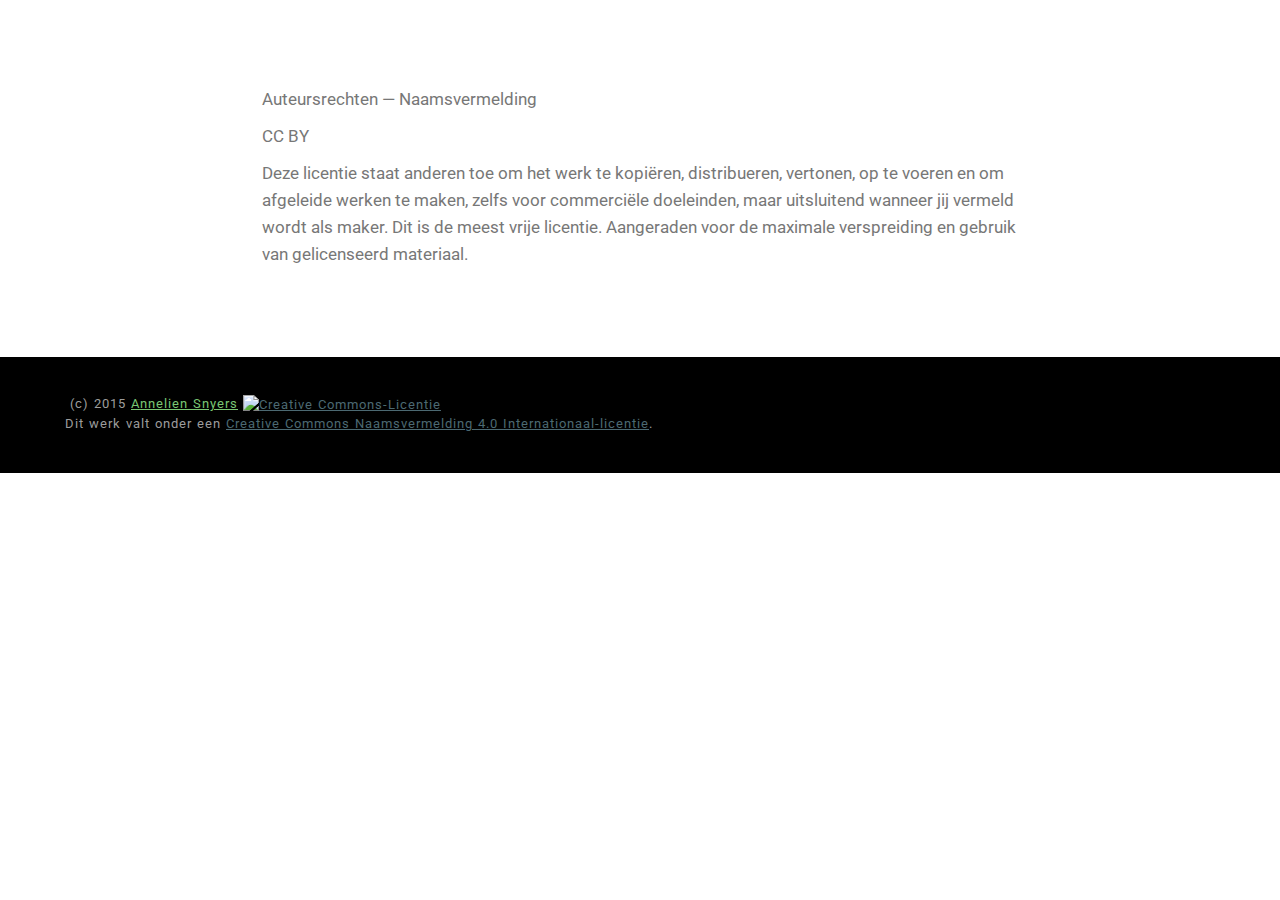
==== auteursrecht.html @ b61ac746 "link http" ====
<!DOCTYPE html>
<html>
<head>
  <!-- Site made with Mobirise Website Builder v2.8.7, https://mobirise.com -->
  <meta charset="UTF-8">
  <meta http-equiv="X-UA-Compatible" content="IE=edge">
  <meta name="generator" content="Mobirise v2.8.7, mobirise.com">
  <meta name="viewport" content="width=device-width, initial-scale=1">
  <link rel="shortcut icon" href="assets/images/logo.png" type="image/x-icon">
  <meta name="description" content="auteursrechten, Annelien Snyers, Grafisch Ontwerp, portfolio, schoolwerk, extra, nederlandstalige versie">
  
  <link rel="stylesheet" href="https://fonts.googleapis.com/css?family=Roboto:700,400&amp;subset=cyrillic,latin,greek,vietnamese">
  <link rel="stylesheet" href="assets/bootstrap/css/bootstrap.min.css">
  <link rel="stylesheet" href="assets/mobirise/css/style.css">
  <link rel="stylesheet" href="assets/mobirise/css/mbr-additional.css" type="text/css">
  
  
  
</head>
<body>

<!-- Google Analytics -->
<script>
  (function(i,s,o,g,r,a,m){i['GoogleAnalyticsObject']=r;i[r]=i[r]||function(){
  (i[r].q=i[r].q||[]).push(arguments)},i[r].l=1*new Date();a=s.createElement(o),
  m=s.getElementsByTagName(o)[0];a.async=1;a.src=g;m.parentNode.insertBefore(a,m)
  })(window,document,'script','//www.google-analytics.com/analytics.js','ga');

  ga('create', 'UA-74511539-1', 'auto');
  ga('send', 'pageview');

</script>
<!-- /Google Analytics -->


<section class="engine"><a rel="nofollow" href="https://mobirise.com">Mobirise free web design software</a></section>
<section class="mbr-section" id="content1-19">
    <div class="mbr-section__container container mbr-section__container--isolated">
        <div class="row">
            <div class="mbr-article mbr-article--wysiwyg col-sm-8 col-sm-offset-2"><p>Auteursrechten — Naamsvermelding&nbsp;</p><p>CC BY</p><p>Deze licentie staat anderen toe om het werk te kopiëren, distribueren, vertonen, op te voeren en om afgeleide werken te maken, zelfs voor commerciële doeleinden, maar uitsluitend wanneer jij vermeld wordt als maker. Dit is de meest vrije licentie. Aangeraden voor de maximale verspreiding en gebruik van gelicenseerd materiaal.</p></div>
        </div>
    </div>
</section>

<footer class="mbr-section mbr-section--relative mbr-section--fixed-size" id="footer1-15" style="background-color: rgb(0, 0, 0);">
    
    <div class="mbr-section__container container">
        <div class="mbr-footer mbr-footer--wysiwyg row">
            <div class="col-sm-12">
                <p class="mbr-footer__copyright">&nbsp;(c) 2015 <a href="&lt;a rel=&quot;license&quot; href=&quot;http://creativecommons.org/licenses/by/4.0/&quot;&gt;&lt;img alt=&quot;Creative Commons-Licentie&quot; style=&quot;border-width:0&quot; src=&quot;https://i.creativecommons.org/l/by/4.0/80x15.png&quot; /&gt;&lt;/a&gt;&lt;br /&gt;Dit werk valt onder een &lt;a rel=&quot;license&quot; href=&quot;http://creativecommons.org/licenses/by/4.0/&quot;&gt;Creative Commons Naamsvermelding 4.0 Internationaal-licentie&lt;/a&gt;." class="text-success" target="_blank">Annelien Snyers</a>&nbsp;<a rel="license" href="http://creativecommons.org/licenses/by/4.0/"><img alt="Creative Commons-Licentie" src="https://i.creativecommons.org/l/by/4.0/80x15.png"></a><br>Dit werk valt onder een <a rel="license" href="http://creativecommons.org/licenses/by/4.0/">Creative Commons Naamsvermelding 4.0 Internationaal-licentie</a>.&nbsp;</p>
            </div>
        </div>
    </div>
</footer>


  <script src="assets/web/assets/jquery/jquery.min.js"></script>
  <script src="assets/bootstrap/js/bootstrap.min.js"></script>
  <script src="assets/smooth-scroll/SmoothScroll.js"></script>
  <script src="assets/mobirise/js/script.js"></script>
  
  
</body>
</html>
---- assets/mobirise/css/style.css ----
.is-builder .animated {
  -webkit-animation-name: none !important;
  animation-name: none !important;
}
html {
  position: relative;
  min-height: 100%;
}
.mbr-embedded-video {
  position: relative;
}
.mbr-background-video,
.mbr-background-video-preview {
  bottom: 0;
  left: 0;
  overflow: hidden;
  position: absolute;
  right: 0;
  top: 0;
}
.mbr-parallax-background,
.mbr-background {
  background-attachment: fixed !important;
  background-position: 50% 0;
  background-repeat: no-repeat;
  background-size: cover !important;
}
.mbr-hidden-scrollbar .mbr-parallax-background {
  background-size: auto 130%;
}
.mobile .mbr-parallax-background {
  background-attachment: scroll !important;
}
.mbr-background {
  background-attachment: scroll !important;
}
.mbr-navbar {
  position: relative;
  width: 100%;
}
.mbr-navbar:before {
  content: "";
  display: block;
}
.mbr-navbar__brand-link:after,
.mbr-navbar__brand-img {
  max-height: 74px;
}
.mbr-navbar:before,
.mbr-navbar__container {
  height: 98px;
}
.mbr-navbar--ss .mbr-navbar__brand-link:after,
.mbr-navbar--ss .mbr-navbar__brand-img {
  height: 74px;
}
.mbr-navbar--ss:before,
.mbr-navbar--ss .mbr-navbar__container {
  height: 98px;
}
.mbr-navbar--xs .mbr-navbar__brand-link:after,
.mbr-navbar--xs .mbr-navbar__brand-img {
  height: 32px;
}
.mbr-navbar--xs:before,
.mbr-navbar--xs .mbr-navbar__container {
  height: 56px;
}
.mbr-navbar--s .mbr-navbar__brand-link:after,
.mbr-navbar--s .mbr-navbar__brand-img {
  height: 48px;
}
.mbr-navbar--s:before,
.mbr-navbar--s .mbr-navbar__container {
  height: 72px;
}
.mbr-navbar--m .mbr-navbar__brand-link:after,
.mbr-navbar--m .mbr-navbar__brand-img {
  height: 64px;
}
.mbr-navbar--m:before,
.mbr-navbar--m .mbr-navbar__container {
  height: 88px;
}
.mbr-navbar--l .mbr-navbar__brand-link:after,
.mbr-navbar--l .mbr-navbar__brand-img {
  height: 96px;
}
.mbr-navbar--l:before,
.mbr-navbar--l .mbr-navbar__container {
  height: 120px;
}
.mbr-navbar--xl .mbr-navbar__brand-link:after,
.mbr-navbar--xl .mbr-navbar__brand-img {
  height: 128px;
}
.mbr-navbar--xl:before,
.mbr-navbar--xl .mbr-navbar__container {
  height: 152px;
}
.mbr-navbar--short .mbr-navbar__brand-link:after,
.mbr-navbar--short .mbr-navbar__brand-img {
  height: 40px;
}
.mbr-navbar--short:before,
.mbr-navbar--short .mbr-navbar__container {
  height: 64px;
}
.mbr-navbar--short .mbr-navbar__container {
  padding: 12px 0;
}
@media (max-width: 767px) {
  .mbr-navbar--short .mbr-navbar__brand-link:after,
  .mbr-navbar--short .mbr-navbar__brand-img {
    height: 31px;
  }
  .mbr-navbar--short:before,
  .mbr-navbar--short .mbr-navbar__container {
    height: 45px;
  }
  .mbr-navbar--short .mbr-navbar__container {
    padding: 7px 0;
  }
}
.mbr-navbar__brand-img {
  position: relative;
}
.mbr-navbar__brand-img,
.mbr-navbar__container,
.mbr-navbar__section {
  -webkit-transition: all 300ms ease-in-out 0s;
  -o-transition: all 300ms ease-in-out 0s;
  transition: all 300ms ease-in-out 0s;
}
.mbr-navbar__section {
  background: #2c2c2c;
  height: auto;
  position: absolute;
  top: 0;
  width: 100%;
  z-index: 1000;
}
.mbr-navbar__container {
  display: table;
  padding: 12px 0;
  width: 100%;
}
.mbr-navbar__menu-box {
  display: table;
  width: 100%;
}
.mbr-navbar__menu-box--inline-left,
.mbr-navbar__menu-box--inline-center,
.mbr-navbar__menu-box--inline-right {
  display: block;
  text-align: left;
}
.mbr-navbar__menu-box--inline-center {
  text-align: center;
}
.mbr-navbar__menu-box--inline-right {
  text-align: right;
}
.mbr-navbar__column {
  display: table-cell;
  vertical-align: middle;
}
.mbr-navbar__column--xxs {
  width: 1%;
}
.mbr-navbar__column--xs {
  width: 10%;
}
.mbr-navbar__column--s {
  width: 20%;
}
.mbr-navbar__column--m {
  width: 30%;
}
.mbr-navbar__column--l {
  width: 40%;
}
.mbr-navbar__column--xl {
  width: 50%;
}
.mbr-navbar__menu-box--inline-left .mbr-navbar__column,
.mbr-navbar__menu-box--inline-center .mbr-navbar__column,
.mbr-navbar__menu-box--inline-right .mbr-navbar__column {
  display: inline-block;
}
.mbr-navbar__items {
  float: left;
  padding-left: 0px;
  position: relative;
  left: -20px;
}
.mbr-navbar__items--right {
  float: right;
  left: 0;
}
.mbr-navbar__item {
  display: block;
  float: left;
  position: relative;
}
.mbr-navbar__hamburger {
  display: none;
  margin-top: -11px;
  position: absolute;
  right: 0;
  top: 50%;
  z-index: 10000;
}
.mbr-navbar--collapsed .mbr-navbar__container {
  position: relative;
}
.mbr-navbar--collapsed .mbr-navbar__column {
  display: block;
  width: 100%;
}
.mbr-navbar--collapsed .mbr-navbar__items--right {
  padding-top: 13px;
}
.mbr-navbar--collapsed .mbr-navbar__menu {
  background: rgba(0, 0, 0, 0.9);
  display: none;
  height: 100%;
  left: 0;
  position: fixed;
  top: 0;
  width: 100%;
  z-index: 9999;
}
.mbr-navbar--collapsed .mbr-navbar__menu-box {
  display: table-cell;
  vertical-align: middle;
}
.mbr-navbar--collapsed .mbr-navbar__items {
  float: none;
}
.mbr-navbar--collapsed .mbr-navbar__item {
  float: none;
}
.mbr-navbar--collapsed .mbr-navbar__hamburger {
  display: block;
}
.mbr-navbar--collapsed.mbr-navbar--open .mbr-navbar__menu {
  display: table;
}
.mbr-navbar--collapsed.mbr-navbar--open:not(.mbr-navbar--sticky) .mbr-navbar__section {
  background: none;
  position: fixed;
}
.mbr-navbar--collapsed.mbr-navbar--open .mbr-navbar__brand {
  visibility: hidden;
}
.mbr-navbar--collapsed.mbr-navbar--sticky.mbr-navbar--open .mbr-navbar__brand {
  visibility: visible;
}
.mbr-navbar--collapsed.mbr-navbar--open .mbr-navbar__brand-img,
.mbr-navbar--collapsed.mbr-navbar--open .mbr-navbar__container {
  -webkit-transition: none;
  -o-transition: none;
  transition: none;
}
.mbr-navbar--freeze.mbr-navbar--collapsed.mbr-navbar--open .mbr-navbar__hamburger,
.mbr-navbar--freeze.mbr-navbar--collapsed.mbr-navbar--open .mbr-navbar__hamburger:hover {
  color: #fff !important;
}
.mbr-navbar--sticky .mbr-navbar__section {
  position: fixed;
}
.mbr-navbar--absolute {
  position: absolute;
}
.mbr-navbar--transparent .mbr-navbar__section {
  background: none;
}
.mbr-navbar--stuck .mbr-navbar__section,
.mbr-navbar--relative .mbr-navbar__section {
  background: #2c2c2c;
}
@media (max-width: 991px) {
  .mbr-navbar--auto-collapse .mbr-navbar__container {
    position: relative;
  }
  .mbr-navbar--auto-collapse .mbr-navbar__column {
    display: block;
    width: 100%;
  }
  .mbr-navbar--auto-collapse .mbr-navbar__items--right {
    padding-top: 13px;
  }
  .mbr-navbar--auto-collapse .mbr-navbar__menu {
    background: rgba(0, 0, 0, 0.9);
    display: none;
    height: 100%;
    left: 0;
    position: fixed;
    top: 0;
    width: 100%;
    z-index: 9999;
  }
  .mbr-navbar--auto-collapse .mbr-navbar__menu-box {
    display: table-cell;
    vertical-align: middle;
  }
  .mbr-navbar--auto-collapse .mbr-navbar__items {
    float: none;
  }
  .mbr-navbar--auto-collapse .mbr-navbar__item {
    float: none;
  }
  .mbr-navbar--auto-collapse .mbr-navbar__hamburger {
    display: block;
  }
  .mbr-navbar--auto-collapse.mbr-navbar--open .mbr-navbar__menu {
    display: table;
  }
  .mbr-navbar--auto-collapse.mbr-navbar--open:not(.mbr-navbar--sticky) .mbr-navbar__section {
    background: none;
    position: fixed;
  }
  .mbr-navbar--auto-collapse.mbr-navbar--open .mbr-navbar__brand {
    visibility: hidden;
  }
  .mbr-navbar--auto-collapse.mbr-navbar--sticky.mbr-navbar--open .mbr-navbar__brand {
    visibility: visible;
  }
  .mbr-navbar--auto-collapse.mbr-navbar--open .mbr-navbar__brand-img,
  .mbr-navbar--auto-collapse.mbr-navbar--open .mbr-navbar__container {
    -webkit-transition: none;
    -o-transition: none;
    transition: none;
  }
  .mbr-navbar--freeze.mbr-navbar--auto-collapse.mbr-navbar--open .mbr-navbar__hamburger,
  .mbr-navbar--freeze.mbr-navbar--auto-collapse.mbr-navbar--open .mbr-navbar__hamburger:hover {
    color: #fff !important;
  }
}
.mbr-after-navbar:before {
  content: "";
  display: block;
  height: 98px;
}
.mbr-hamburger {
  cursor: pointer;
  height: 23px;
  width: 30px;
}
.mbr-hamburger:focus {
  outline: none;
}
.mbr-hamburger__line,
.mbr-hamburger__line:before,
.mbr-hamburger__line:after {
  content: "";
  position: absolute;
  display: block;
  height: 1px;
  cursor: pointer;
}
.mbr-hamburger__line,
.mbr-hamburger__line:before,
.mbr-hamburger__line:after {
  width: 30px;
  border-bottom: 5px solid;
  top: 9px;
}
.mbr-hamburger__line:before {
  top: -9px;
}
.mbr-hamburger__line:after {
  top: 9px;
}
.mbr-hamburger__line,
.mbr-hamburger__line:before,
.mbr-hamburger__line:after {
  -webkit-transition: all 300ms ease-in-out;
  transition: all 300ms ease-in-out;
}
.mbr-hamburger--open .mbr-hamburger__line {
  border-color: transparent;
}
.mbr-hamburger--open .mbr-hamburger__line:before,
.mbr-hamburger--open .mbr-hamburger__line:after {
  top: 0;
}
.mbr-hamburger--open .mbr-hamburger__line:before {
  -ms-transform: rotate(45deg);
  -webkit-transform: rotate(45deg);
  transform: rotate(45deg);
}
.mbr-hamburger--open .mbr-hamburger__line:after {
  top: 10px;
  -ms-transform: translatey(-10px) rotate(-45deg);
  -webkit-transform: translatey(-10px) rotate(-45deg);
  transform: translatey(-10px) rotate(-45deg);
}
@media (max-width: 767px) {
  .mbr-hamburger {
    height: 23px;
    width: 27px;
  }
  .mbr-hamburger__line,
  .mbr-hamburger__line:before,
  .mbr-hamburger__line:after {
    width: 27px;
    border-bottom: 4px solid;
    top: 9px;
  }
  .mbr-hamburger__line:before {
    top: -9px;
  }
  .mbr-hamburger__line:after {
    top: 9px;
  }
}
.mbr-brand {
  display: block;
  float: left;
  position: relative;
}
.mbr-brand,
.mbr-brand:hover {
  text-decoration: none;
}
.mbr-brand__name {
  display: block;
  font-weight: bold;
  margin-top: 5px;
  text-align: center;
}
.mbr-brand__name,
.mbr-brand__name:hover {
  text-decoration: none;
}
.mbr-brand--inline {
  display: table;
}
.mbr-brand--inline:after {
  content: "";
  display: table-cell;
  width: 1px;
}
.mbr-brand--inline .mbr-brand__logo,
.mbr-brand--inline .mbr-brand__name {
  display: table-cell;
  vertical-align: middle;
}
.mbr-brand--inline .mbr-brand__logo {
  padding-right: 10px;
}
.mbr-brand--inline .mbr-brand__name {
  margin: 0;
  text-align: left;
}
.mbr-form {
  display: table;
  margin-top: -13px;
  position: relative;
  top: 14px;
  width: 100%;
}
.mbr-form__left,
.mbr-form__right {
  display: table-cell;
  vertical-align: top;
}
.mbr-form__left {
  padding-right: 3px;
}
.mbr-form__right {
  width: 1px;
}
@media (max-width: 530px) {
  .mbr-form {
    display: block;
    margin-top: -27px;
    position: relative;
    top: 26px;
  }
  .mbr-form__left,
  .mbr-form__right {
    display: block;
  }
  .mbr-form__left {
    margin-bottom: 12px;
    padding-right: 0;
  }
  .mbr-form__right {
    width: 100%;
  }
}
.mbr-section {
  padding: 0 20px;
}
.mbr-section--no-padding {
  padding: 0;
}
.mbr-section--relative {
  position: relative;
}
.mbr-section--fixed-size {
  overflow: hidden;
}
.mbr-section--full-height {
  height: 100vh;
}
.mbr-section--full-height.mbr-after-navbar:before {
  display: none;
}
.mbr-section--bg-adapted {
  background-attachment: scroll;
  background-position: 50% 0;
  background-repeat: no-repeat;
  background-size: cover;
}
.mbr-section--gray {
  background-color: #444444;
}
.mbr-section--light-gray {
  background-color: #f0f0f0;
}
.mbr-section--dark-gray {
  background-color: #3c3c3c;
}
.mbr-section__container {
  padding: 0;
  position: relative;
  z-index: 3;
}
.mbr-section__container--center {
  text-align: center;
}
.mbr-section__container--std-padding {
  padding: 93px 0;
}
.mbr-section__container--std-top-padding {
  padding-top: 93px;
}
.mbr-section__container--std-bot-padding {
  padding-bottom: 93px;
}
.mbr-section__container--sm-padding {
  padding: 41px 0;
}
.mbr-section__container--sm-top-padding {
  padding-top: 41px;
}
.mbr-section__container--sm-bot-padding {
  padding-bottom: 41px;
}
.mbr-section__container--isolated {
  padding-bottom: 93px;
  padding-top: 93px;
}
.mbr-section__container--first {
  padding-top: 93px;
  padding-bottom: 41px;
}
.mbr-section__container--middle {
  padding-bottom: 41px;
}
.mbr-section__container--last {
  padding-bottom: 93px;
}
.mbr-section__row {
  margin-left: -24px;
  margin-right: -24px;
}
.mbr-section__col {
  overflow: hidden;
  padding-left: 24px;
  padding-right: 24px;
}
.mbr-section__left {
  padding-right: 40px;
}
.mbr-section__right {
  padding-left: 15px;
}
.mbr-section__header {
  line-height: 1.5em;
  margin: -10px 0 0;
  text-align: center;
}
@media (min-width: 768px) {
  .mbr-section--short-paddings .mbr-section__container--std-padding {
    padding: 59px 0;
  }
  .mbr-section--short-paddings .mbr-section__container--std-top-padding {
    padding-top: 59px;
  }
  .mbr-section--short-paddings .mbr-section__container--std-bot-padding {
    padding-bottom: 59px;
  }
  .mbr-section--short-paddings .mbr-section__container--sm-padding {
    padding: 41px 0;
  }
  .mbr-section--short-paddings .mbr-section__container--sm-top-padding {
    padding-top: 41px;
  }
  .mbr-section--short-paddings .mbr-section__container--sm-bot-padding {
    padding-bottom: 41px;
  }
  .mbr-section--short-paddings .mbr-section__container--isolated {
    padding-bottom: 59px;
    padding-top: 59px;
  }
  .mbr-section--short-paddings .mbr-section__container--first {
    padding-top: 59px;
    padding-bottom: 41px;
  }
  .mbr-section--short-paddings .mbr-section__container--middle {
    padding-bottom: 41px;
  }
  .mbr-section--short-paddings .mbr-section__container--last {
    padding-bottom: 59px;
  }
}
@media (max-width: 767px) {
  .mbr-section__left {
    padding-right: 15px;
  }
  .mbr-section__right {
    padding-left: 15px;
    padding-top: 51px;
  }
}
.mbr-arrow {
  bottom: 71px;
  left: 0;
  line-height: 1px;
  padding: 0 20px;
  position: absolute;
  width: 100%;
  z-index: 3;
}
.mbr-arrow__link {
  display: inline-block;
  font-size: 26px;
}
.mbr-arrow__link,
.mbr-arrow__link:hover,
.mbr-arrow__link:focus {
  color: #fff;
}
.mbr-arrow--floating .mbr-arrow__link {
  -webkit-animation: floating-arrow 1.6s infinite ease-in-out 0s;
  -o-animation: floating-arrow 1.6s infinite ease-in-out 0s;
  animation: floating-arrow 1.6s infinite ease-in-out 0s;
}
@-webkit-keyframes floating-arrow {
  from {
    -webkit-transform: translateY(0);
    transform: translateY(0);
  }
  65% {
    -webkit-transform: translateY(11px);
    transform: translateY(11px);
  }
  to {
    -webkit-transform: translateY(0);
    transform: translateY(0);
  }
}
@-o-keyframes floating-arrow {
  from {
    -webkit-transform: translateY(0);
    transform: translateY(0);
  }
  65% {
    -webkit-transform: translateY(11px);
    transform: translateY(11px);
  }
  to {
    -webkit-transform: translateY(0);
    transform: translateY(0);
  }
}
@keyframes floating-arrow {
  from {
    -webkit-transform: translateY(0);
    transform: translateY(0);
  }
  65% {
    -webkit-transform: translateY(11px);
    transform: translateY(11px);
  }
  to {
    -webkit-transform: translateY(0);
    transform: translateY(0);
  }
}
.mbr-arrow--dark .mbr-arrow__link,
.mbr-arrow--dark .mbr-arrow__link:hover,
.mbr-arrow--dark .mbr-arrow__link:focus {
  color: #252525;
}
@media (max-width: 767px) {
  .mbr-arrow {
    bottom: 41px;
  }
}
@media (max-width: 320px) {
  .mbr-arrow {
    bottom: 21px;
    text-align: center;
  }
}
@media all and (device-width: 320px) and (device-height: 568px) and (orientation: portrait) {
  .mbr-arrow {
    bottom: 31px;
  }
}
.mbr-box {
  display: table;
  width: 100%;
}
.mbr-box--fixed {
  table-layout: fixed;
}
.mbr-box--stretched {
  height: 100%;
}
.mbr-box__magnet {
  display: table-cell;
  float: none;
  height: 100%;
  margin-bottom: 0;
  margin-top: 0;
  text-align: center;
  vertical-align: middle;
}
.mbr-box__magnet--sm-padding {
  padding: 41px 0;
}
.mbr-box__magnet--top-left,
.mbr-box__magnet--top-center,
.mbr-box__magnet--top-right {
  vertical-align: top;
}
.mbr-box__magnet--bottom-left,
.mbr-box__magnet--bottom-center,
.mbr-box__magnet--bottom-right {
  vertical-align: bottom;
}
.mbr-box__magnet--top-left,
.mbr-box__magnet--center-left,
.mbr-box__magnet--bottom-left {
  text-align: left;
}
.mbr-box__magnet--top-right,
.mbr-box__magnet--center-right,
.mbr-box__magnet--bottom-right {
  text-align: right;
}
.mbr-box__container {
  height: 50%;
}
@media (max-width: 767px) {
  .mbr-box__container {
    height: 100%;
  }
  .mbr-box--adapted {
    display: block;
  }
  .mbr-box--adapted > .mbr-box__magnet {
    display: block;
    height: auto;
  }
}
.mbr-overlay {
  background: #222;
  bottom: 0;
  left: 0;
  position: absolute;
  right: 0;
  top: 0;
  z-index: 2;
}
.mbr-google-map__marker {
  color: #252525;
  display: none;
  margin: 0;
}
.mbr-google-map--loaded .mbr-google-map__marker {
  display: block;
}
.mbr-hero {
  color: #fff;
  position: relative;
}
.mbr-hero__text {
  font-size: 46px;
  font-weight: bold;
  left: -2px;
  letter-spacing: 2px;
  line-height: 50px;
  margin: -18px 0 1px 0;
  padding-bottom: 41px;
  position: relative;
  top: 8px;
}
.mbr-hero__subtext {
  font-size: 21px;
  line-height: 29px;
  margin: -32px 0 3px 0;
  padding: 0 0 41px 0;
  position: relative;
  top: 6px;
}
.mbr-figure {
  display: inline-block;
  line-height: 1px;
  margin: 0;
  max-width: 100%;
  overflow: hidden;
  position: relative;
}
.mbr-figure--no-bg {
  background: none;
}
.mbr-figure--full-width {
  display: block;
  width: 100%;
}
.mbr-figure.mbr-after-navbar:before {
  display: none;
}
.mbr-figure--full-width iframe,
.mbr-figure--full-width .mbr-figure__img,
.mbr-figure--full-width .mbr-figure__map {
  width: 100%;
}
.mbr-figure iframe,
.mbr-figure__img,
.mbr-figure__map {
  max-width: 100%;
}
.mbr-figure__map {
  height: 400px;
  line-height: 1.3em;
}
.mbr-figure__map--short {
  height: 300px;
}
.mbr-figure__caption {
  background: rgba(0, 0, 0, 0.5);
  bottom: 0;
  color: #fff;
  display: block;
  font-size: 17px;
  left: 0;
  line-height: 1.3em;
  min-height: 53px;
  padding: 17px 20px;
  position: absolute;
  text-align: left;
  width: 100%;
}
.mbr-figure__caption--no-padding {
  padding: 17px 0;
}
.mbr-figure--wysiwyg .mbr-figure__caption a,
.mbr-figure--wysiwyg .mbr-figure__caption a:hover {
  color: inherit;
  text-decoration: underline;
}
.mbr-figure--caption-inside-top .mbr-figure__caption {
  bottom: auto;
  top: 0;
}
.mbr-figure--caption-outside-top .mbr-figure__caption,
.mbr-figure--caption-outside-bottom .mbr-figure__caption {
  background: none;
  position: relative;
}
.mbr-figure--no-bg.mbr-figure--caption-outside-top .mbr-figure__caption,
.mbr-figure--no-bg.mbr-figure--caption-outside-bottom .mbr-figure__caption {
  color: #252525;
}
.mbr-figure--no-bg.mbr-figure--caption-outside-top .mbr-figure__caption {
  margin-top: -3px;
  padding-top: 0;
}
.mbr-figure--no-bg.mbr-figure--caption-outside-bottom .mbr-figure__caption {
  margin-top: -2px;
  padding-bottom: 0;
  top: 2px;
}
.mbr-figure__caption--std-grid {
  background: none;
  z-index: 2;
}
@media (min-width: 768px) {
  .mbr-figure__caption--std-grid {
    width: 715px;
    left: 50%;
    margin-left: -357.5px;
    padding: 17px 0;
  }
}
@media (min-width: 992px) {
  .mbr-figure__caption--std-grid {
    width: 935px;
    margin-left: -467.5px;
  }
}
@media (min-width: 1200px) {
  .mbr-figure__caption--std-grid {
    width: 1150px;
    margin-left: -575px;
  }
}
.mbr-figure__caption--std-grid:before {
  bottom: 0;
  content: "";
  position: absolute;
  top: 0;
  width: 200%;
  z-index: -1;
  margin-left: -50%;
}
.mbr-figure--caption-inside-top .mbr-figure__caption--std-grid:before,
.mbr-figure--caption-inside-bottom .mbr-figure__caption--std-grid:before {
  background: rgba(0, 0, 0, 0.6);
}
.mbr-figure__caption-small {
  color: #ccc;
  display: block;
  font-size: 14px;
  line-height: 1.3em;
}
.mbr-figure--no-bg.mbr-figure--caption-outside-top .mbr-figure__caption-small,
.mbr-figure--no-bg.mbr-figure--caption-outside-bottom .mbr-figure__caption-small {
  color: #777;
}
@media (max-width: 767px) {
  .mbr-figure--adapted {
    display: block;
    width: 100%;
  }
  .mbr-figure--adapted iframe,
  .mbr-figure--adapted .mbr-figure__img,
  .mbr-figure--adapted .mbr-figure__map {
    width: 100%;
  }
  .mbr-figure--caption-inside-top .mbr-figure__caption,
  .mbr-figure--caption-inside-bottom .mbr-figure__caption {
    background: none;
    position: relative;
  }
  .mbr-figure--caption-inside-top .mbr-figure__caption--std-grid:before,
  .mbr-figure--caption-inside-bottom .mbr-figure__caption--std-grid:before {
    display: none;
  }
}
.mbr-reviews {
  list-style: none;
  margin: 0 -15px;
  padding: 3px 0 0 0;
}
.mbr-reviews__item {
  position: relative;
  margin-top: 39px;
}
.mbr-reviews__text {
  background: #fafafa;
  border-radius: 3px;
  border: 1px solid #ededed;
  color: #777;
  font-size: 16px;
  line-height: 26px;
  padding: 20px;
  position: relative;
}
.mbr-reviews__text:before {
  -webkit-transform: rotate(45deg);
  -ms-transform: rotate(45deg);
  -o-transform: rotate(45deg);
  transform: rotate(45deg);
  width: 14px;
  height: 14px;
  background-color: #fafafa;
  border-color: #ededed;
  border-style: none solid solid none;
  border-width: 0 1px 1px 0;
  bottom: -8px;
  content: "";
  display: block;
  left: 50px;
  position: absolute;
}
.mbr-reviews__p {
  margin: 0;
}
.mbr-reviews__author {
  margin-top: 30px;
  padding-left: 102px;
  position: relative;
}
.mbr-reviews__author--short {
  margin-top: 27px;
  padding-left: 32px;
}
.mbr-reviews__author-img {
  width: 50px;
  height: 50px;
  border-radius: 50%;
  left: 33px;
  position: absolute;
  top: 0;
}
.mbr-reviews__author-name {
  color: #777;
  font-size: 14px;
  font-weight: bold;
  position: relative;
  top: -3px;
}
.mbr-reviews__author-bio {
  color: #999;
  font-size: 12px;
}
@media (max-width: 767px) {
  .mbr-reviews__author {
    padding-bottom: 32px;
  }
  .mbr-reviews__author--short {
    padding-bottom: 1px;
  }
}
@media (min-width: 768px) and (max-width: 991px) {
  .mbr-reviews__item:nth-of-type(2n+1) {
    clear: left;
  }
}
@media (min-width: 992px) {
  .mbr-reviews__item:nth-of-type(3n+1) {
    clear: left;
  }
}
.mbr-header {
  margin-top: -20px;
  padding: 0;
  position: relative;
  text-align: left;
  top: 10px;
}
.mbr-header--std-padding {
  padding-bottom: 41px;
}
.mbr-header--center {
  text-align: center;
}
.mbr-header__text {
  display: block;
  font-size: 25px;
  font-weight: bold;
  letter-spacing: 6px;
  line-height: 1.5em;
  margin: 0;
}
.mbr-header__subtext {
  color: #777;
  font-size: 14px;
  font-style: italic;
  letter-spacing: 1px;
  margin: 8px 0 7px 0;
}
.mbr-header--inline {
  margin-top: 0;
  padding: 41px 0 28px 0;
  top: 0;
}
.mbr-header--inline .mbr-header__text {
  letter-spacing: 4px;
  line-height: 1em;
  margin: 15px 0 0 0;
}
@media (max-width: 767px) {
  .mbr-header--inline {
    padding: 47px 0 38px 0;
  }
  .mbr-header--inline .mbr-header__text {
    display: block;
    margin: 0 0 38px 0;
  }
  .mbr-header--auto-align .mbr-header__text,
  .mbr-header--auto-align .mbr-header__subtext {
    left: 0;
    text-align: center !important;
  }
}
@media (min-width: 768px) {
  .mbr-header--reduce {
    margin-top: -5px;
    top: 2px;
  }
  .mbr-header--reduce .mbr-header__text {
    font-size: 16px;
    letter-spacing: 1px;
    line-height: 1.1em;
  }
}
.mbr-social-icons__icon {
  -webkit-transition: all 0.2s ease-in-out 0s;
  -o-transition: all 0.2s ease-in-out 0s;
  transition: all 0.2s ease-in-out 0s;
  color: #fff;
  cursor: pointer;
  display: inline-block;
  font-size: 29px;
  height: 56px;
  line-height: 61px;
  margin: 0 10px 13px 0;
  position: relative;
  text-align: center;
  width: 56px;
}
.mbr-social-icons__icon:hover {
  color: #fff;
}
.mbr-social-icons--style-1 .mbr-social-icons__icon:hover {
  background: #252525 !important;
}
.mbr-contacts {
  color: #9c9c9c;
  font-size: 14px;
  line-height: 1.7em;
  padding: 45px 0 46px;
}
.mbr-contacts__img {
  max-width: 100%;
  margin: 6px 0 5px 40px;
}
.mbr-contacts__img--left {
  margin-left: 0;
}
.mbr-contacts__text {
  margin: 0;
}
.mbr-contacts__header {
  color: #fff;
  font-size: 14px;
  letter-spacing: 1px;
  margin-bottom: 20px;
  margin-top: 3px;
}
.mbr-contacts__list {
  list-style: none;
  margin: 0;
  padding: 0;
}
@media (max-width: 767px) {
  .mbr-contacts__img {
    margin-bottom: 10px;
  }
  .mbr-contacts__header {
    margin-top: 20px;
    margin-bottom: 10px;
  }
  .mbr-contacts__column {
    margin-top: 37px;
  }
}
.mbr-footer {
  color: #9c9c9c;
  font-size: 13px;
  letter-spacing: 1px;
  line-height: 1.5em;
  padding: 37px 0 39px;
  word-spacing: 1px;
}
.mbr-footer__copyright {
  margin: 0;
}
.mbr-buttons {
  margin: -26px 0 13px 0;
  position: relative;
  text-align: left;
  top: 26px;
}
.mbr-buttons__btn,
.mbr-buttons__link {
  margin: 0 10px 13px 0;
}
.mbr-buttons__btn,
.mbr-buttons__link,
.mbr-buttons__btn:hover,
.mbr-buttons__link:hover {
  text-decoration: none;
}
.mbr-buttons--top {
  top: 44px;
  margin-top: -62px;
}
.mbr-buttons--no-offset {
  margin-top: 0;
  top: 0;
}
.mbr-buttons--only-links {
  left: -20px;
}
.mbr-buttons--center {
  left: 5px;
  text-align: center;
}
.mbr-buttons--center.mbr-buttons--only-links {
  left: 0;
}
.mbr-buttons--right {
  text-align: right;
}
.mbr-buttons--right .mbr-buttons__btn,
.mbr-buttons--right .mbr-buttons__link {
  margin: 0 0 13px 10px;
}
.mbr-buttons--right.mbr-buttons--only-links {
  left: 20px;
}
.mbr-buttons--activated {
  left: 5px;
  text-align: center;
}
.mbr-buttons--activated .mbr-buttons__btn,
.mbr-buttons--activated .mbr-buttons__link {
  margin-left: 0;
  margin-right: 0;
}
.mbr-buttons--activated .mbr-buttons__link {
  font-size: 25px;
  padding: 10px 30px 2px;
}
.mbr-buttons--activated .mbr-buttons__btn {
  font-size: 15px;
  margin-top: 9px;
  padding: 15px 30px;
}
.mbr-buttons--freeze.mbr-buttons--activated .mbr-buttons__link {
  font-size: 25px !important;
}
.mbr-buttons--freeze.mbr-buttons--activated .mbr-buttons__link,
.mbr-buttons--freeze.mbr-buttons--activated .mbr-buttons__link:hover {
  color: #fff !important;
}
.mbr-buttons--freeze.mbr-buttons--activated .mbr-buttons__btn {
  font-size: 15px !important;
}
@media (max-width: 991px) {
  .mbr-buttons--active {
    left: 5px;
    text-align: center;
  }
  .mbr-buttons--active .mbr-buttons__btn,
  .mbr-buttons--active .mbr-buttons__link {
    margin-left: 0;
    margin-right: 0;
  }
  .mbr-buttons--active .mbr-buttons__link {
    font-size: 25px;
    padding: 10px 30px 2px;
  }
  .mbr-buttons--active .mbr-buttons__btn {
    font-size: 15px;
    margin-top: 9px;
    padding: 15px 30px;
  }
  .mbr-buttons--freeze.mbr-buttons--active .mbr-buttons__link {
    font-size: 25px !important;
  }
  .mbr-buttons--freeze.mbr-buttons--active .mbr-buttons__link,
  .mbr-buttons--freeze.mbr-buttons--active .mbr-buttons__link:hover {
    color: #fff !important;
  }
  .mbr-buttons--freeze.mbr-buttons--active .mbr-buttons__btn {
    font-size: 15px !important;
  }
}
@media (max-width: 767px) {
  .mbr-buttons--auto-align {
    left: 5px;
    margin-top: -26px;
    text-align: center;
    top: 26px;
  }
  .mbr-buttons--auto-align.mbr-buttons--only-links {
    left: 0;
  }
}
@media (max-width: 530px) {
  .mbr-buttons {
    left: 0;
  }
  .mbr-buttons__btn,
  .mbr-buttons__link,
  .mbr-buttons--right .mbr-buttons__btn,
  .mbr-buttons--right .mbr-buttons__link {
    display: inline-block;
    margin: 0 0 13px 0;
    text-align: center;
    width: 100%;
  }
  .mbr-buttons--activated .mbr-buttons__btn,
  .mbr-buttons--activated .mbr-buttons__link,
  .mbr-buttons--active .mbr-buttons__btn,
  .mbr-buttons--active .mbr-buttons__link {
    width: auto;
  }
  .mbr-buttons--activated .mbr-buttons__btn,
  .mbr-buttons--active .mbr-buttons__btn {
    margin-top: 9px;
  }
}
.mbr-article {
  color: #777;
  font-size: 17px;
  line-height: 27px;
  text-align: left;
  position: relative;
  margin-top: -21px;
  top: 14px;
}
.mbr-article--wysiwyg h1,
.mbr-article--wysiwyg h2,
.mbr-article--wysiwyg h3,
.mbr-article--wysiwyg h4,
.mbr-article--wysiwyg h5,
.mbr-article--wysiwyg h6 {
  color: #252525;
  display: block;
  font-weight: bold;
  line-height: 1.3em;
  text-align: left;
}
.mbr-article--wysiwyg h1 {
  font-size: 27px;
  letter-spacing: 3px;
}
.mbr-article--wysiwyg h2 {
  font-size: 23px;
  letter-spacing: 2px;
}
.mbr-article--wysiwyg h3 {
  font-size: 19px;
  letter-spacing: 1px;
}
.mbr-article--wysiwyg h4 {
  font-size: 14px;
}
.mbr-article--wysiwyg h5 {
  font-size: 11px;
}
.mbr-article--wysiwyg h6 {
  font-size: 10px;
}
.mbr-article--wysiwyg p,
.mbr-article--wysiwyg ul,
.mbr-article--wysiwyg ol,
.mbr-article--wysiwyg blockquote {
  margin: 0 0 10px 0;
}
.mbr-article--wysiwyg blockquote {
  font-size: 17px;
  border-color: #f97352;
}
@media (max-width: 767px) {
  .mbr-article--auto-align.mbr-article--wysiwyg p,
  .mbr-article--auto-align {
    text-align: left !important;
  }
}
.social-likes__counter {
  -webkit-transition: all 0.2s ease-in-out 0s;
  -o-transition: all 0.2s ease-in-out 0s;
  transition: all 0.2s ease-in-out 0s;
  background: #3c3c3c;
  border-radius: 23px;
  font-size: 12px;
  height: 23px;
  line-height: 24px;
  min-width: 23px;
  padding: 0 5px;
  position: absolute;
  right: -7px;
  text-align: center;
  top: -7px;
}
.social-likes__counter_empty {
  display: none;
}
.social-likes_style-1 .social-likes__icon:hover {
  background: #252525 !important;
}
.social-likes_style-1 .social-likes__icon:hover .social-likes__counter {
  background: #f97352;
}
.social-likes_style-2 .social-likes__icon {
  background: #252525;
}
.social-likes_style-2 .social-likes__counter {
  background: #f97352;
}
.social-likes_style-2 .social-likes__icon:hover .social-likes__counter {
  background: #3c3c3c;
}
.mbr-plan {
  padding-bottom: 41px;
  padding-left: 1px;
  padding-right: 0;
  position: relative;
}
.mbr-plan--first,
.mbr-plan:first-child {
  padding-left: 0;
}
.mbr-plan--last,
.mbr-plan:last-child {
  padding-bottom: 93px;
}
.mbr-plan__box {
  background: #fff;
}
.mbr-plan__header {
  background: #444;
  overflow: hidden;
  padding: 20px 15px;
  color: #fff;
}
.mbr-plan__number {
  border-bottom: 1px dotted #ddd;
  color: #333;
  font-size: 80px;
  line-height: 0;
  margin: 0px 10px;
  padding: 41px 0;
  text-align: center;
  margin-bottom: 41px;
}
.mbr-plan__details {
  padding-bottom: 41px;
}
.mbr-plan__details ul,
.mbr-plan__list {
  list-style: none;
  margin: 0;
  padding: 0;
}
.mbr-plan__details li,
.mbr-plan__item {
  line-height: 40px;
  padding: 0 15px;
  text-align: center;
}
.mbr-plan__buttons {
  overflow: hidden;
  padding: 0 15px 41px;
}
.mbr-plan--favorite {
  margin-right: -1px;
  margin-top: -30px;
  padding-left: 0;
  top: 15px;
  z-index: 5;
}
.mbr-plan--favorite .mbr-plan__number:before {
  content: "";
  display: block;
  height: 15px;
}
.mbr-plan--favorite .mbr-plan__box {
  padding-bottom: 15px;
  box-shadow: 0px 0px 20px 5px rgba(0, 0, 0, 0.1);
}
.mbr-plan--primary .mbr-plan__header {
  background: #4c6972;
}
.mbr-plan--success .mbr-plan__header {
  background: #7ac673;
}
.mbr-plan--info .mbr-plan__header {
  background: #27aae0;
}
.mbr-plan--warning .mbr-plan__header {
  background: #faaf40;
}
.mbr-plan--danger .mbr-plan__header {
  background: #f97352;
}
@media (max-width: 767px) {
  .mbr-plan,
  .mbr-plan--first,
  .mbr-plan:first-child {
    padding-left: 15px;
    padding-right: 15px;
  }
  .mbr-plan__number {
    font-size: 79px;
  }
  .mbr-plan__details {
    font-size: 17px;
  }
  .mbr-plan--favorite {
    margin: 0;
    top: 0;
  }
}
.mbr-number {
  display: inline-block;
  margin-top: -0.12em;
}
.mbr-number__num {
  display: inline-table;
  height: 1em;
}
.mbr-number__group {
  display: table-cell;
  font-weight: bold;
  position: relative;
  vertical-align: middle;
}
.mbr-number__left {
  display: none;
  font-size: 0.34em;
  line-height: 0;
  padding: 0px 5px;
  vertical-align: super;
}
.mbr-number__right {
  display: none;
  font-size: 0.25em;
  padding: 0px 5px;
  vertical-align: middle;
  white-space: nowrap;
}
.mbr-number__caption {
  display: block;
  font-size: 0.19em;
  line-height: 1em;
  opacity: 0.5;
  padding-top: 0.5em;
  text-align: center;
}
.mbr-number--price .mbr-number__value {
  padding-right: 0.28em;
}
.mbr-number--price .mbr-number__left {
  display: inline;
}
.mbr-number--short-price .mbr-number__left,
.mbr-number--short-price .mbr-number__right {
  display: inline;
}
.mbr-number--short-price .mbr-number__caption {
  display: none;
}
.mbr-number--inverse-price .mbr-number__group {
  top: 0.1em;
}
.mbr-number--inverse-price .mbr-number__left {
  display: none;
}
.mbr-number--inverse-price .mbr-number__value {
  padding-left: 0.28em;
}
.mbr-number--inverse-price .mbr-number__right {
  display: inline;
}
.engine {
	position: absolute;
	text-indent: -2400px;
	text-align: center;
	padding: 0;
}
---- assets/mobirise/css/mbr-additional.css ----
@import url(https://fonts.googleapis.com/css?family=Ubuntu:400,300,700);

#header1-8 H1 {
  font-family: 'Ubuntu', sans-serif;
  font-size: 36px;
}
#ext_menu-11 .mbr-brand__name {
  font-size: 16px;
}
#ext_menu-11.mbr-navbar--stuck .mbr-navbar__section {
  background: #000000;
}
#ext_menu-11 .mbr-navbar__section {
  background: #000000;
}
#ext_menu-11 .mbr-brand__name {
  font-size: 16px;
}
#ext_menu-11.mbr-navbar--stuck .mbr-navbar__section {
  background: #000000;
}
#ext_menu-11 .mbr-navbar__section {
  background: #000000;
}
#ext_menu-11 .mbr-brand__name {
  font-size: 16px;
}
#ext_menu-11.mbr-navbar--stuck .mbr-navbar__section {
  background: #000000;
}
#ext_menu-11 .mbr-navbar__section {
  background: #000000;
}
#msg-box4-8 .mbr-header__text {
  color: #fac51c;
}
#msg-box4-8 .mbr-header__subtext {
  color: #ffffff;
}
#msg-box4-8 .mbr-article {
  color: #000000;
}
#msg-box4-9 .mbr-header__text {
  color: #ffffff;
}
#msg-box4-9 .mbr-header__subtext {
  color: #ffffff;
}
#msg-box4-9 .mbr-article {
  color: #ffffff;
}
#msg-box4-9 .mbr-article P {
  color: #000000;
}
#msg-box4-11 .mbr-header__text {
  color: #ffffff;
}
#msg-box4-11 .mbr-header__subtext {
  color: #ffffff;
}
#msg-box4-11 .mbr-article {
  color: #ffffff;
}
#msg-box4-11 .mbr-article P {
  color: #000000;
}
#msg-box4-12 .mbr-header__text {
  color: #ffffff;
}
#msg-box4-12 .mbr-header__subtext {
  color: #ffffff;
}
#msg-box4-12 .mbr-article {
  color: #ffffff;
}
#msg-box4-13 .mbr-header__text {
  color: #ffffff;
}
#msg-box4-13 .mbr-header__subtext {
  color: #ffffff;
}
#msg-box4-13 .mbr-article {
  color: #000000;
}
#msg-box4-12 .mbr-header__text {
  color: #ffffff;
}
#msg-box4-12 .mbr-header__subtext {
  color: #ffffff;
}
#msg-box4-12 .mbr-article {
  color: #ffffff;
}
#msg-box4-13 .mbr-header__text {
  color: #ffffff;
}
#msg-box4-13 .mbr-header__subtext {
  color: #ffffff;
}
#msg-box4-13 .mbr-article {
  color: #ffffff;
}
#msg-box4-14 .mbr-header__text {
  color: #ffffff;
}
#msg-box4-14 .mbr-header__subtext {
  color: #ffffff;
}
#msg-box4-14 .mbr-article {
  color: #ffffff;
}
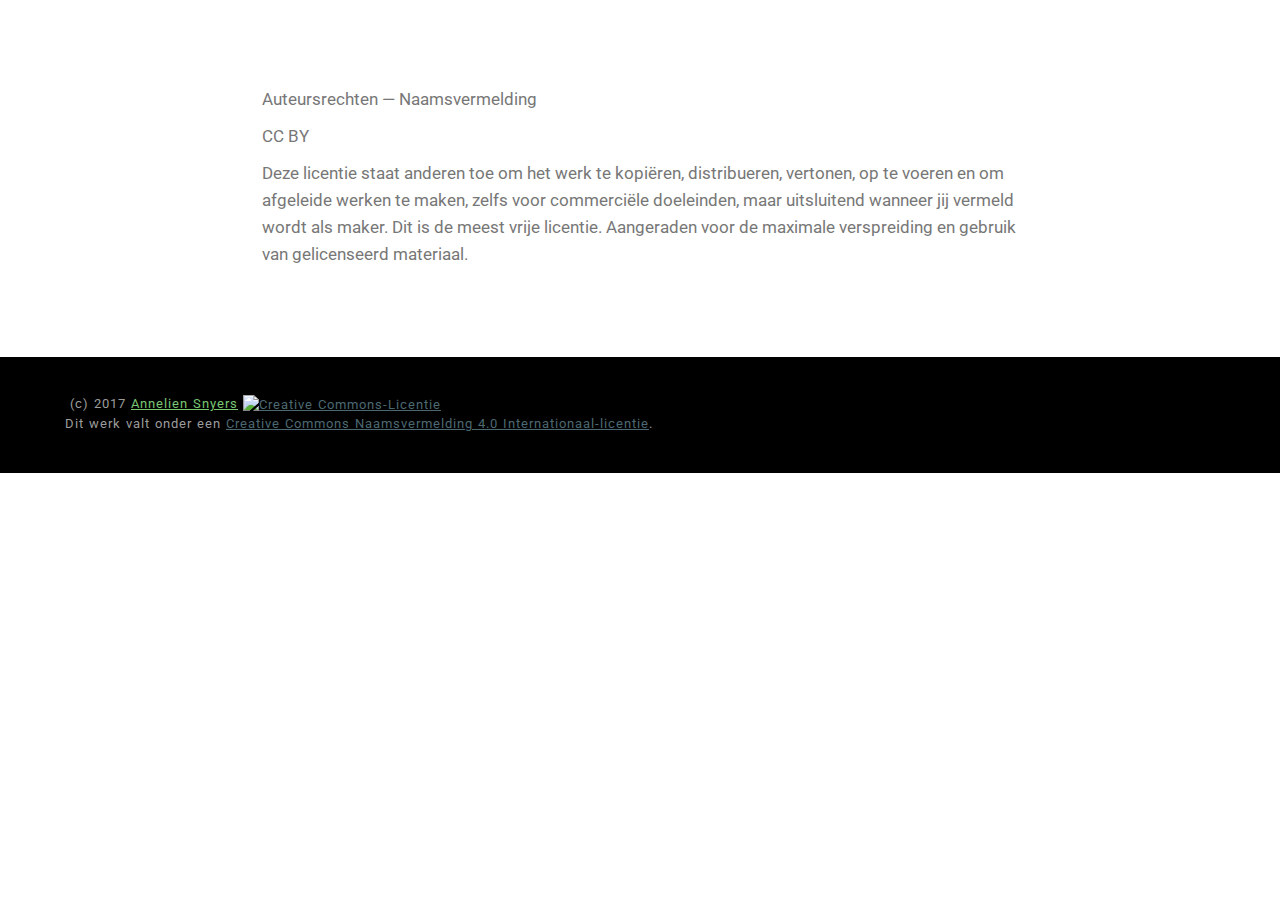
==== commit 41b5323c: "update december 2016" ====
--- a/auteursrecht.html
+++ b/auteursrecht.html
@@ -33,7 +33,7 @@
 <!-- /Google Analytics -->
 
 
-<section class="engine"><a rel="nofollow" href="https://mobirise.com">Mobirise free web design software+<section class="engine"><a rel="nofollow" href="https://mobirise.com">Mobirise best website builder for mac </a></section>
 <section class="mbr-section" id="content1-19">
     <div class="mbr-section__container container mbr-section__container--isolated">
@@ -48,7 +48,7 @@
     <div class="mbr-section__container container">
         <div class="mbr-footer mbr-footer--wysiwyg row">
             <div class="col-sm-12">
-                <p class="mbr-footer__copyright">&nbsp;(c) 2015 <a href="&lt;a rel=&quot;license&quot; href=&quot;http://creativecommons.org/licenses/by/4.0/&quot;&gt;&lt;img alt=&quot;Creative Commons-Licentie&quot; style=&quot;border-width:0&quot; src=&quot;https://i.creativecommons.org/l/by/4.0/80x15.png&quot; /&gt;&lt;/a&gt;&lt;br /&gt;Dit werk valt onder een &lt;a rel=&quot;license&quot; href=&quot;http://creativecommons.org/licenses/by/4.0/&quot;&gt;Creative Commons Naamsvermelding 4.0 Internationaal-licentie&lt;/a&gt;." class="text-success" target="_blank">Annelien Snyers</a>&nbsp;<a rel="license" href="http://creativecommons.org/licenses/by/4.0/"><img alt="Creative Commons-Licentie" src="https://i.creativecommons.org/l/by/4.0/80x15.png"></a><br>Dit werk valt onder een <a rel="license" href="http://creativecommons.org/licenses/by/4.0/">Creative Commons Naamsvermelding 4.0 Internationaal-licentie</a>.&nbsp;</p>
+                <p class="mbr-footer__copyright">&nbsp;(c) 2017&nbsp;<a href="&lt;a rel=&quot;license&quot; href=&quot;http://creativecommons.org/licenses/by/4.0/&quot;&gt;&lt;img alt=&quot;Creative Commons-Licentie&quot; style=&quot;border-width:0&quot; src=&quot;https://i.creativecommons.org/l/by/4.0/80x15.png&quot; /&gt;&lt;/a&gt;&lt;br /&gt;Dit werk valt onder een &lt;a rel=&quot;license&quot; href=&quot;http://creativecommons.org/licenses/by/4.0/&quot;&gt;Creative Commons Naamsvermelding 4.0 Internationaal-licentie&lt;/a&gt;." class="text-success" target="_blank">Annelien Snyers</a>&nbsp;<a rel="license" href="http://creativecommons.org/licenses/by/4.0/"><img alt="Creative Commons-Licentie" src="https://i.creativecommons.org/l/by/4.0/80x15.png"></a><br>Dit werk valt onder een <a rel="license" href="http://creativecommons.org/licenses/by/4.0/">Creative Commons Naamsvermelding 4.0 Internationaal-licentie</a>.&nbsp;</p>
             </div>
         </div>
     </div>
--- a/assets/mobirise/css/mbr-additional.css
+++ b/assets/mobirise/css/mbr-additional.css
@@ -12,6 +12,33 @@
 }
 #ext_menu-11 .mbr-navbar__section {
   background: #000000;
+}
+#msg-box5-21 .mbr-header__text {
+  color: #ffffff;
+}
+#msg-box5-21 .mbr-header__subtext {
+  color: #ffffff;
+}
+#msg-box5-21 .mbr-article {
+  color: #ffffff;
+}
+#msg-box5-22 .mbr-header__text {
+  color: #ffffff;
+}
+#msg-box5-22 .mbr-header__subtext {
+  color: #ffffff;
+}
+#msg-box5-22 .mbr-article {
+  color: #ffffff;
+}
+#msg-box5-23 .mbr-header__text {
+  color: #ffffff;
+}
+#msg-box5-23 .mbr-header__subtext {
+  color: #ffffff;
+}
+#msg-box5-23 .mbr-article {
+  color: #ffffff;
 }
 #ext_menu-11 .mbr-brand__name {
   font-size: 16px;
